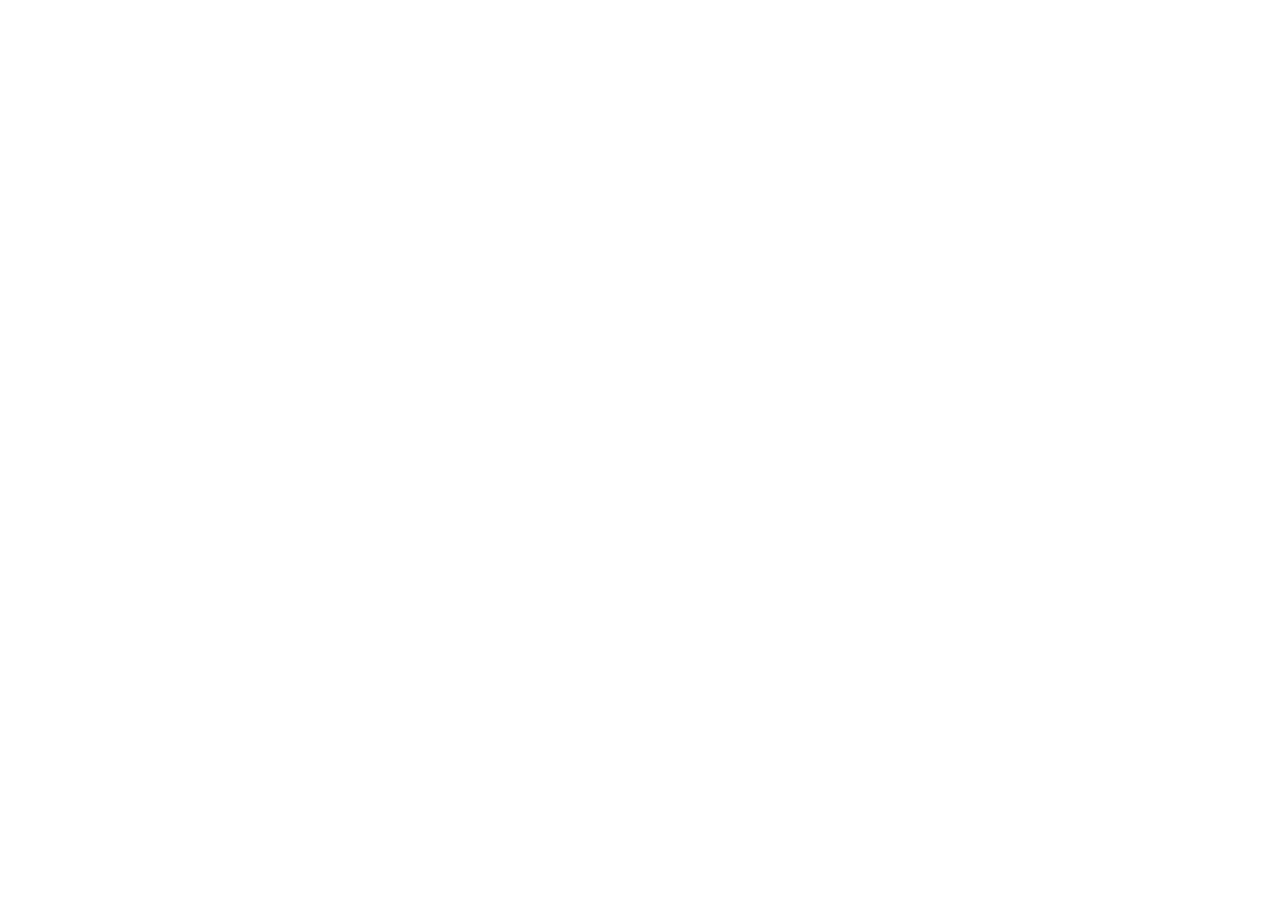
==== docs/index.html @ 16818da3 "docs agregado" ====
<!doctype html><html lang="en"><head><meta charset="utf-8"/><link rel="icon" href="/favicon.ico"/><meta name="viewport" content="width=device-width,initial-scale=1"/><meta name="theme-color" content="#000000"/><meta name="description" content="Web site created using create-react-app"/><link rel="apple-touch-icon" href="/logo192.png"/><link rel="manifest" href="/manifest.json"/><link rel="stylesheet" href="https://cdnjs.cloudflare.com/ajax/libs/animate.css/4.1.1/animate.min.css"/><title>GifsApp</title><script defer="defer" src="/static/js/main.5ded359a.js"></script><link href="/static/css/main.2d0f6fc1.css" rel="stylesheet"></head><body><noscript>You need to enable JavaScript to run this app.</noscript><div id="root"></div></body></html>
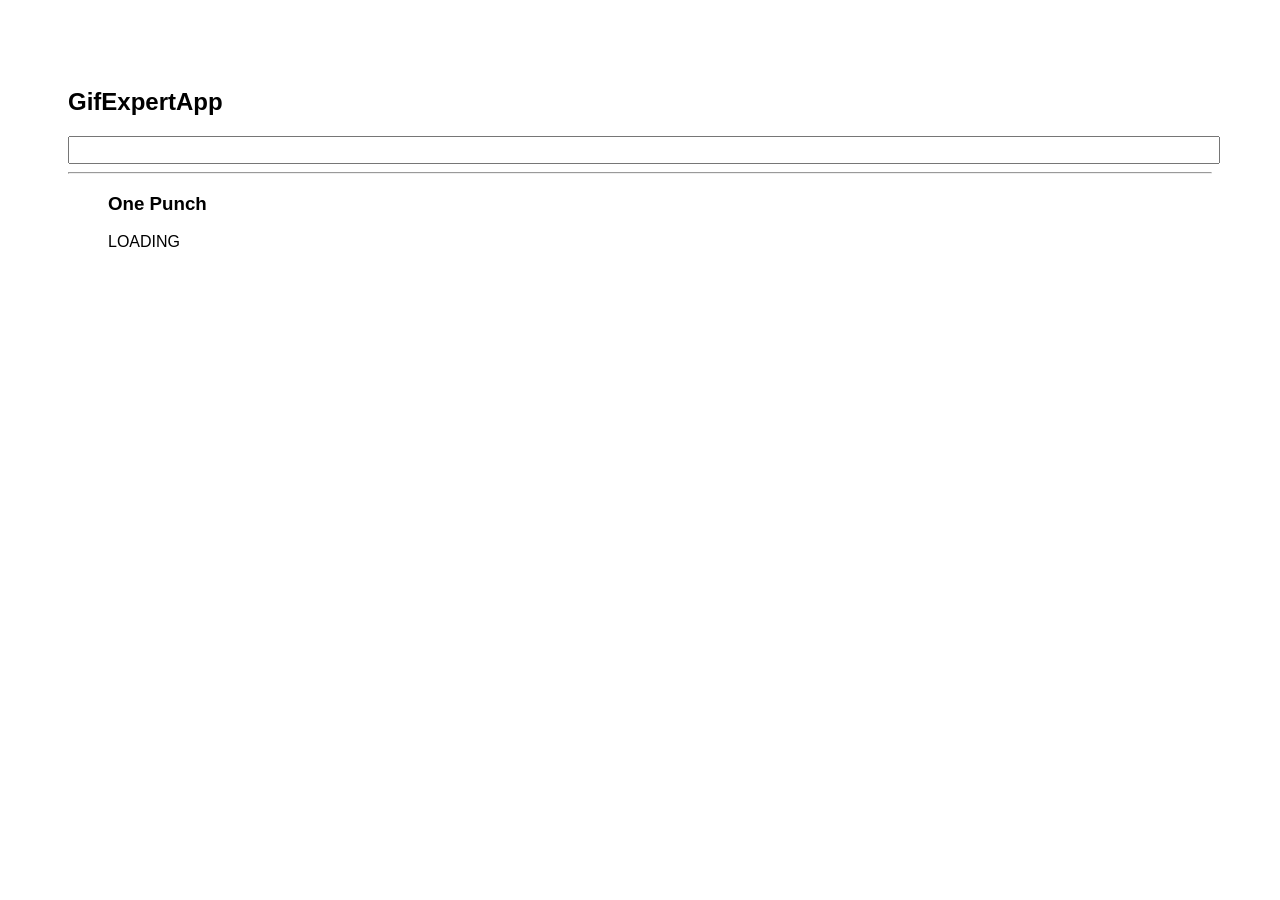
==== commit 96f8b118: "actualizado" ====
--- a/docs/index.html
+++ b/docs/index.html
@@ -1 +1,22 @@
-<!doctype html><html lang="en"><head><meta charset="utf-8"/><link rel="icon" href="/favicon.ico"/><meta name="viewport" content="width=device-width,initial-scale=1"/><meta name="theme-color" content="#000000"/><meta name="description" content="Web site created using create-react-app"/><link rel="apple-touch-icon" href="/logo192.png"/><link rel="manifest" href="/manifest.json"/><link rel="stylesheet" href="https://cdnjs.cloudflare.com/ajax/libs/animate.css/4.1.1/animate.min.css"/><title>GifsApp</title><script defer="defer" src="/static/js/main.5ded359a.js"></script><link href="/static/css/main.2d0f6fc1.css" rel="stylesheet"></head><body><noscript>You need to enable JavaScript to run this app.</noscript><div id="root"></div></body></html>+<!doctype html>
+<html lang="en">
+
+<head>
+    <meta charset="utf-8" />
+    <link rel="icon" href="./favicon.ico" />
+    <meta name="viewport" content="width=device-width,initial-scale=1" />
+    <meta name="theme-color" content="#000000" />
+    <meta name="description" content="Web site created using create-react-app" />
+    <link rel="apple-touch-icon" href="./logo192.png" />
+    <link rel="manifest" href="./manifest.json" />
+    <link rel="stylesheet" href="https://cdnjs.cloudflare.com/ajax/libs/animate.css/4.1.1/animate.min.css" />
+    <title>GifsApp</title>
+    <script defer="defer" src="./static/js/main.5ded359a.js"></script>
+    <link href="./static/css/main.2d0f6fc1.css" rel="stylesheet">
+</head>
+
+<body><noscript>You need to enable JavaScript to run this app.</noscript>
+    <div id="root"></div>
+</body>
+
+</html>
--- a/docs/static/css/main.2d0f6fc1.css
+++ b/docs/static/css/main.2d0f6fc1.css
@@ -0,0 +1,2 @@
+*{font-family:Helvetica,Arial,sans-serif}body{padding:60px}input{color:aqua;font-size:1.2rem;width:100%}.card{align-content:center;border:1px solid green;border-radius:6px;margin-bottom:10px;margin-right:10px;overflow:hidden}.card p{padding:5px;text-align:center}.card img{max-height:170px}.card-grid{display:flex;flex-direction:row;flex-wrap:wrap}
+/*# sourceMappingURL=main.2d0f6fc1.css.map*/
